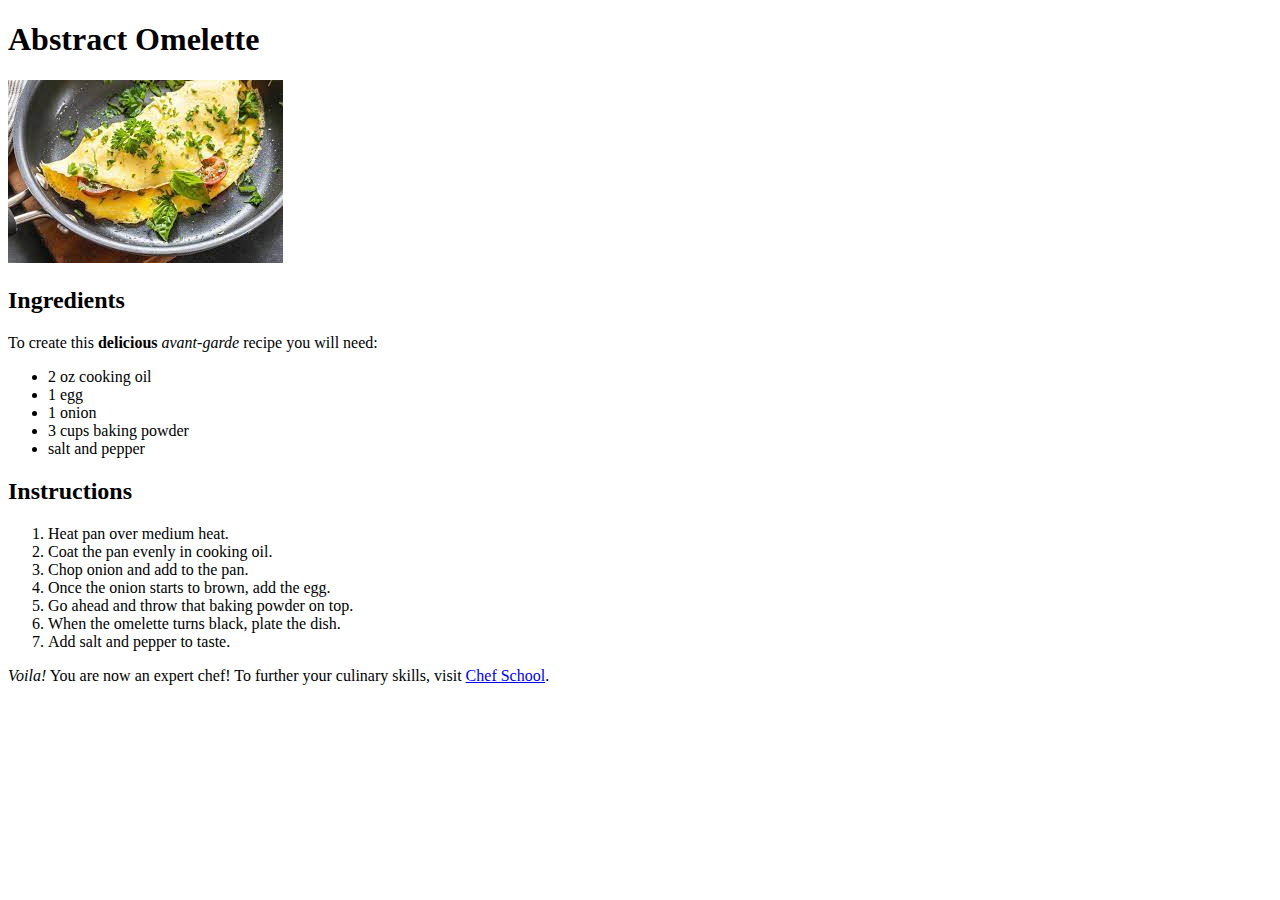
==== recipes/cake.html @ 17ba3f4b "Copied the omelette page twice for different recipes git status" ====
<!DOCTYPE html>
<html lang="en">
    <head>
        <meta charset="UTF-8">
        <title>Odin Omelette</title>
    </head>

    <body>
        <h1>Abstract Omelette</h1>
        <img src="../Images/omelette.jpeg" alt="Tasty-looking omelette">
        <h2>Ingredients</h2>
        <p>
            To create this <strong>delicious</strong> 
            <em>avant-garde</em> recipe you will need:
            <ul>
                <li>2 oz cooking oil</li>
                <li>1 egg</li>
                <li>1 onion</li>
                <li>3 cups baking powder</li>
                <li>salt and pepper</li>
            </ul>
        </p>
        <h2>Instructions</h2>
        <p>
            <ol>
                <li>Heat pan over medium heat.</li>
                <li>Coat the pan evenly in cooking oil.</li>
                <li>Chop onion and add to the pan.</li>
                <li>Once the onion starts to brown, add the egg.</li>
                <li>Go ahead and throw that baking powder on top.</li>
                <li>When the omelette turns black, plate the dish.</li>
                <li>Add salt and pepper to taste.</li>
            </ol>
            <em>Voila!</em> You are now an expert chef! To further your
            culinary skills, visit <a href="https://en.wikipedia.org/wiki/Cooking">Chef School</a>.
        </p>
    </body>
</html>
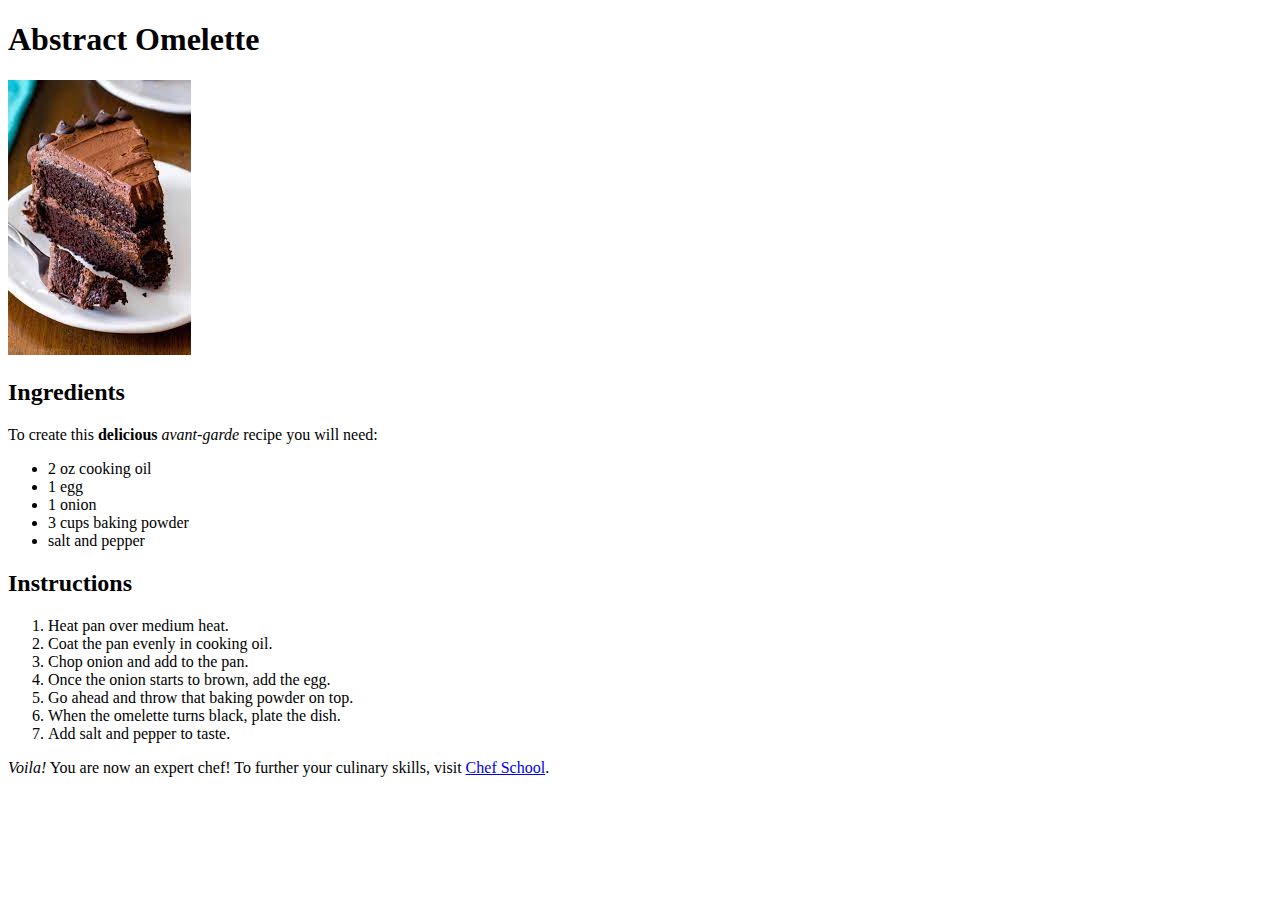
==== commit 73fa0da8: "changed title and image on cake.html" ====
--- a/recipes/cake.html
+++ b/recipes/cake.html
@@ -2,12 +2,12 @@
 <html lang="en">
     <head>
         <meta charset="UTF-8">
-        <title>Odin Omelette</title>
+        <title>Odin Cake</title>
     </head>
 
     <body>
         <h1>Abstract Omelette</h1>
-        <img src="../Images/omelette.jpeg" alt="Tasty-looking omelette">
+        <img src="../Images/cake.jpeg" alt="Rich chocolate cake">
         <h2>Ingredients</h2>
         <p>
             To create this <strong>delicious</strong> 
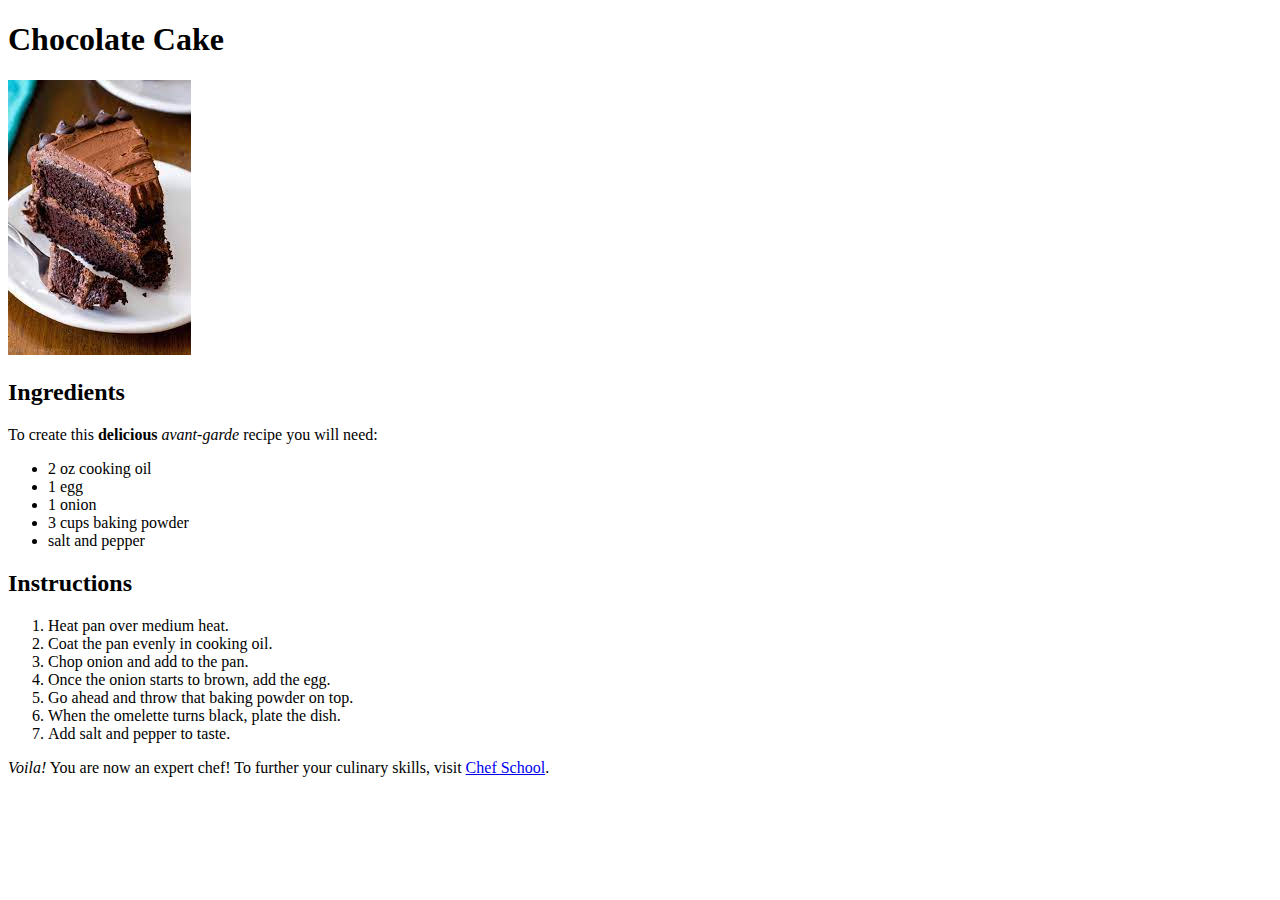
==== commit ff0d151e: "changed home page title" ====
--- a/recipes/cake.html
+++ b/recipes/cake.html
@@ -6,7 +6,7 @@
     </head>
 
     <body>
-        <h1>Abstract Omelette</h1>
+        <h1>Chocolate Cake</h1>
         <img src="../Images/cake.jpeg" alt="Rich chocolate cake">
         <h2>Ingredients</h2>
         <p>
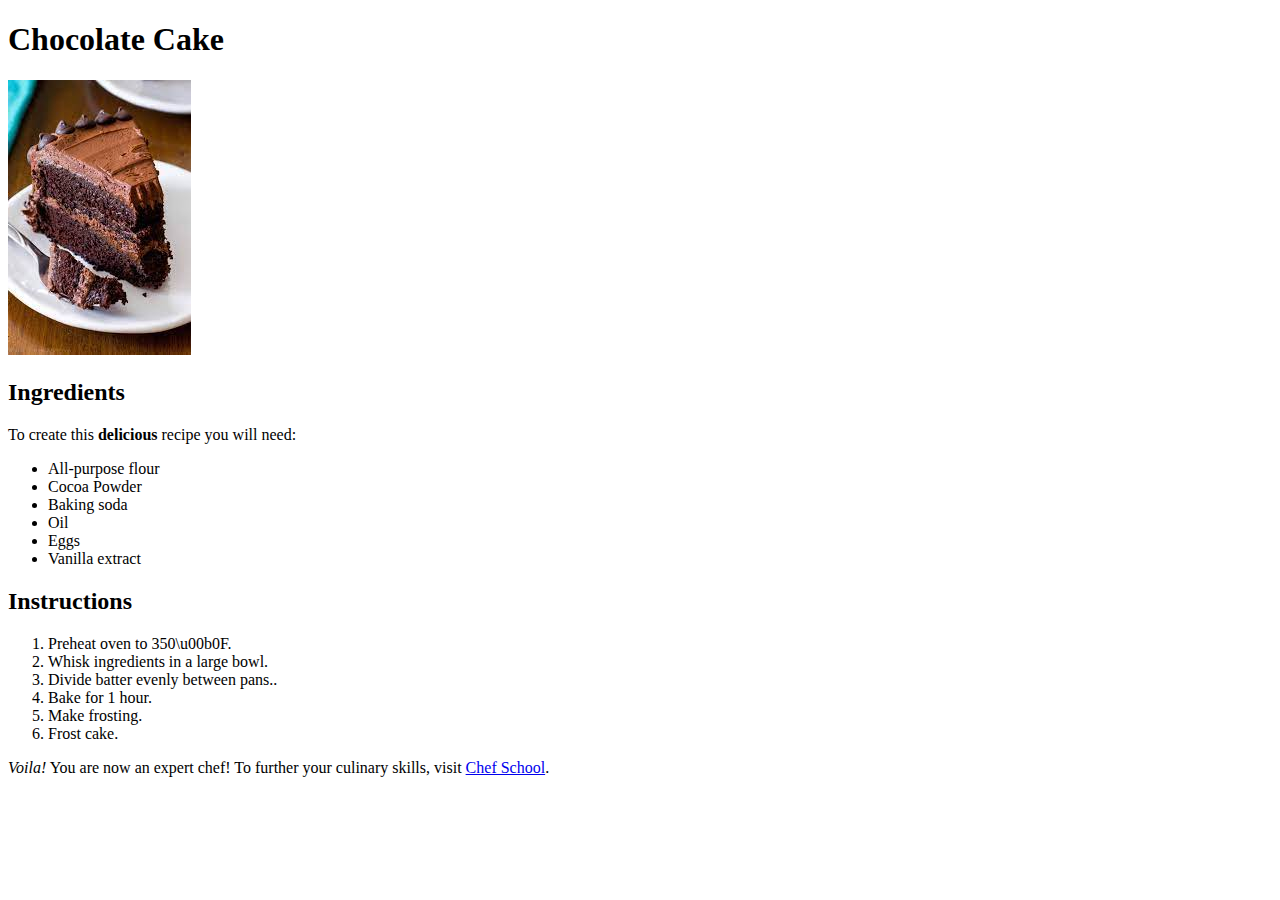
==== commit 99850288: "updated instructions" ====
--- a/recipes/cake.html
+++ b/recipes/cake.html
@@ -11,25 +11,25 @@
         <h2>Ingredients</h2>
         <p>
             To create this <strong>delicious</strong> 
-            <em>avant-garde</em> recipe you will need:
+            recipe you will need:
             <ul>
-                <li>2 oz cooking oil</li>
-                <li>1 egg</li>
-                <li>1 onion</li>
-                <li>3 cups baking powder</li>
-                <li>salt and pepper</li>
+                <li>All-purpose flour</li>
+                <li>Cocoa Powder</li>
+                <li>Baking soda</li>
+                <li>Oil</li>
+                <li>Eggs</li>
+                <li>Vanilla extract</li>
             </ul>
         </p>
         <h2>Instructions</h2>
         <p>
             <ol>
-                <li>Heat pan over medium heat.</li>
-                <li>Coat the pan evenly in cooking oil.</li>
-                <li>Chop onion and add to the pan.</li>
-                <li>Once the onion starts to brown, add the egg.</li>
-                <li>Go ahead and throw that baking powder on top.</li>
-                <li>When the omelette turns black, plate the dish.</li>
-                <li>Add salt and pepper to taste.</li>
+                <li>Preheat oven to 350\u00b0F.</li>
+                <li>Whisk ingredients in a large bowl.</li>
+                <li>Divide batter evenly between pans..</li>
+                <li>Bake for 1 hour.</li>
+                <li>Make frosting.</li>
+                <li>Frost cake.</li>
             </ol>
             <em>Voila!</em> You are now an expert chef! To further your
             culinary skills, visit <a href="https://en.wikipedia.org/wiki/Cooking">Chef School</a>.
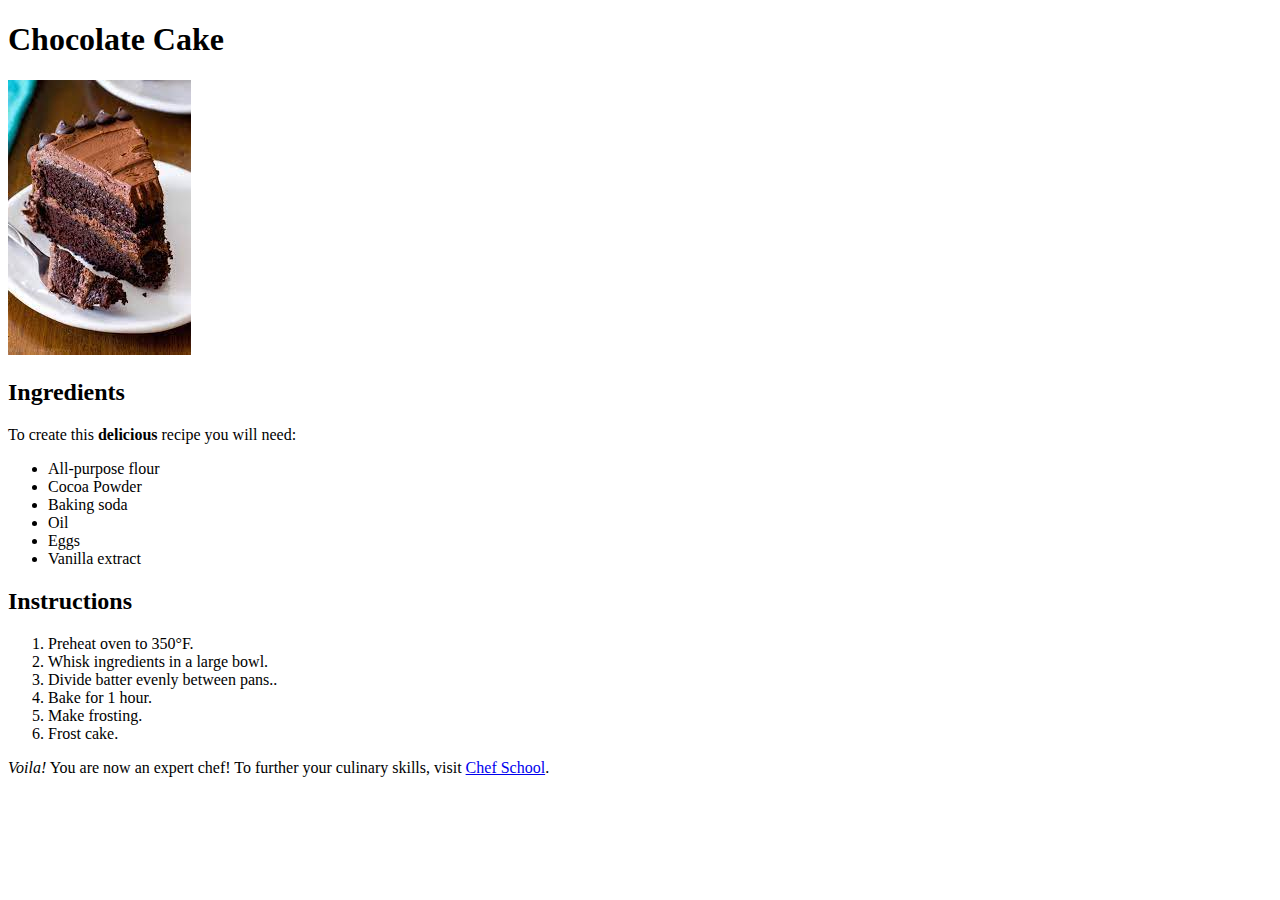
==== commit a38d855d: "fixed degree symbol" ====
--- a/recipes/cake.html
+++ b/recipes/cake.html
@@ -24,7 +24,7 @@
         <h2>Instructions</h2>
         <p>
             <ol>
-                <li>Preheat oven to 350\u00b0F.</li>
+                <li>Preheat oven to 350&deg;F.</li>
                 <li>Whisk ingredients in a large bowl.</li>
                 <li>Divide batter evenly between pans..</li>
                 <li>Bake for 1 hour.</li>
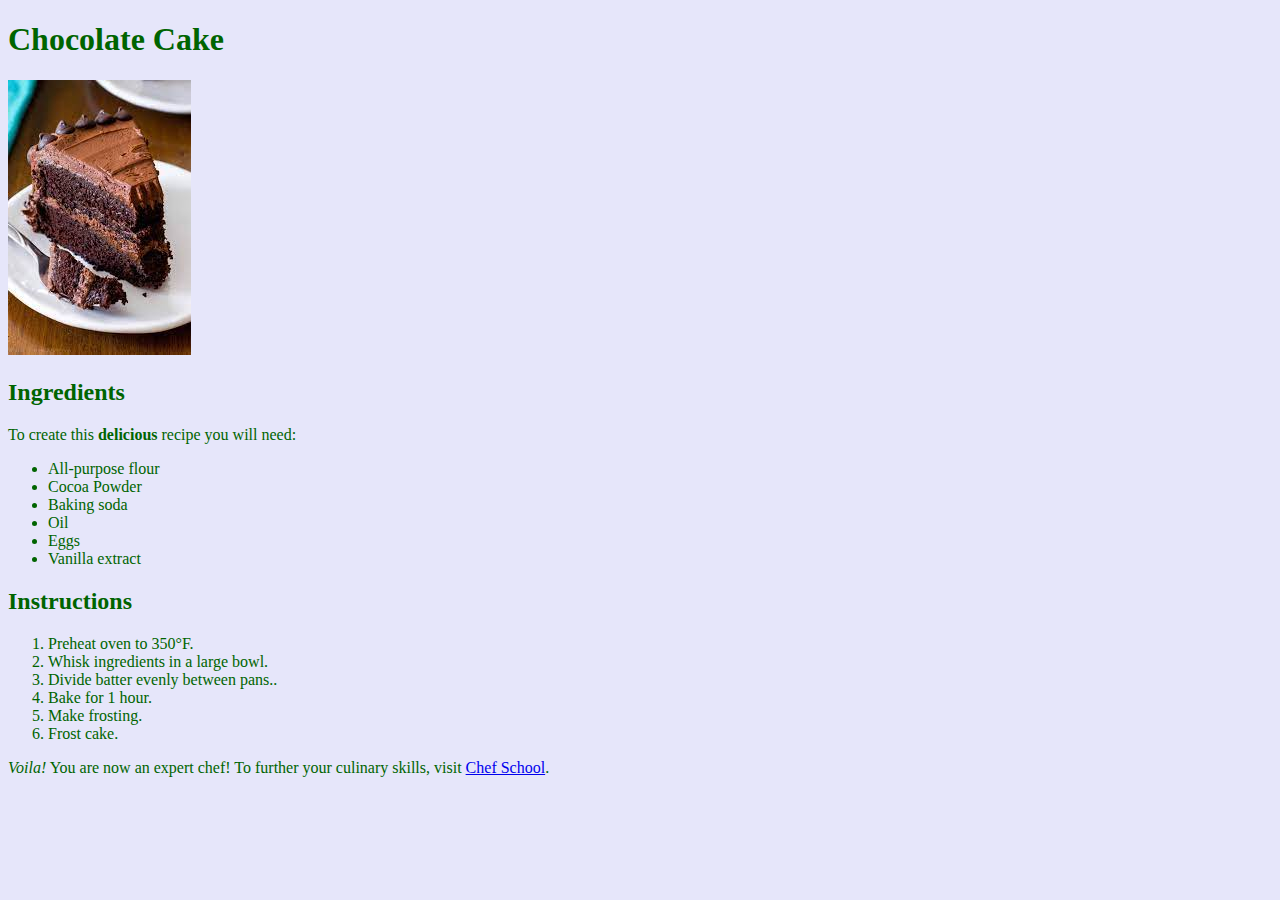
==== commit 6e154d2f: "add link to css file" ====
--- a/recipes/cake.html
+++ b/recipes/cake.html
@@ -3,6 +3,7 @@
     <head>
         <meta charset="UTF-8">
         <title>Odin Cake</title>
+        <link rel="stylesheet" href="../styles.css">
     </head>
 
     <body>
--- a/styles.css
+++ b/styles.css
@@ -0,0 +1,7 @@
+head {
+    background-color: aqua;
+}
+body{
+    background-color: lavender;
+    color: darkgreen
+}